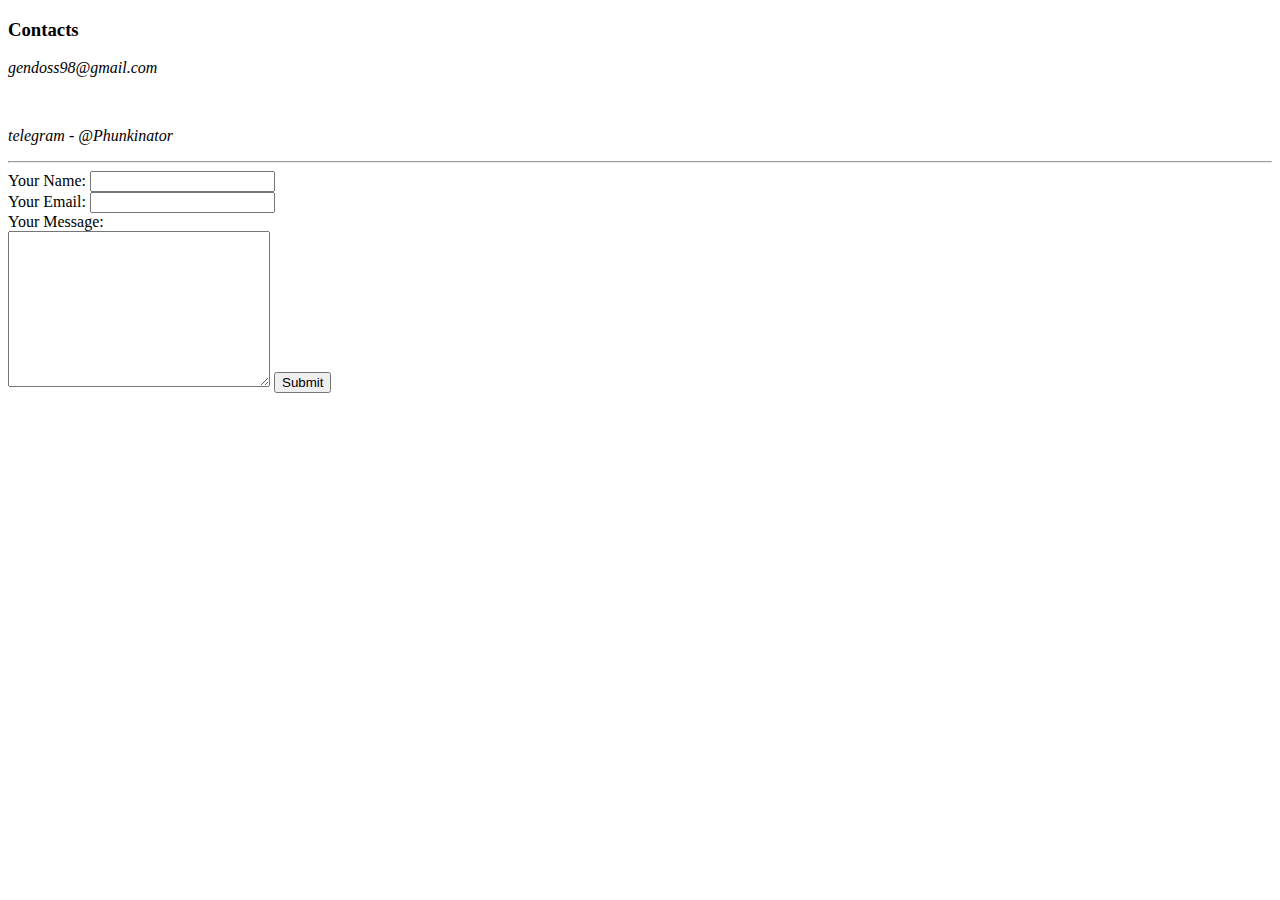
==== contacts.html @ afeb8505 "Add initial CV website files" ====
<!DOCTYPE html>
<html lang="en" dir="ltr">
  <head>
    <meta charset="utf-8">
    <title>Contacts</title>
  </head>
  <body>
    <h3><strong>Contacts</strong></h3>
    <p></p><em>gendoss98@gmail.com</em></p> <br>
    <p><em>telegram - @Phunkinator</em></p>
    <hr>
<form  action="mailto:gendoss98@gmail.com" method="post" enctype="text/plain">
  <label>Your Name:</label>
  <input type="text" name="yourName" value=""> <br>
  <label>Your Email:</label>
  <input type="email" name="yourEmail" value=""><br>
  <label>Your Message:</label><br>
  <textarea name="yourMessage" rows="10" cols="30"></textarea>
  <input type="submit" name="">
</form>
  </body>
</html>
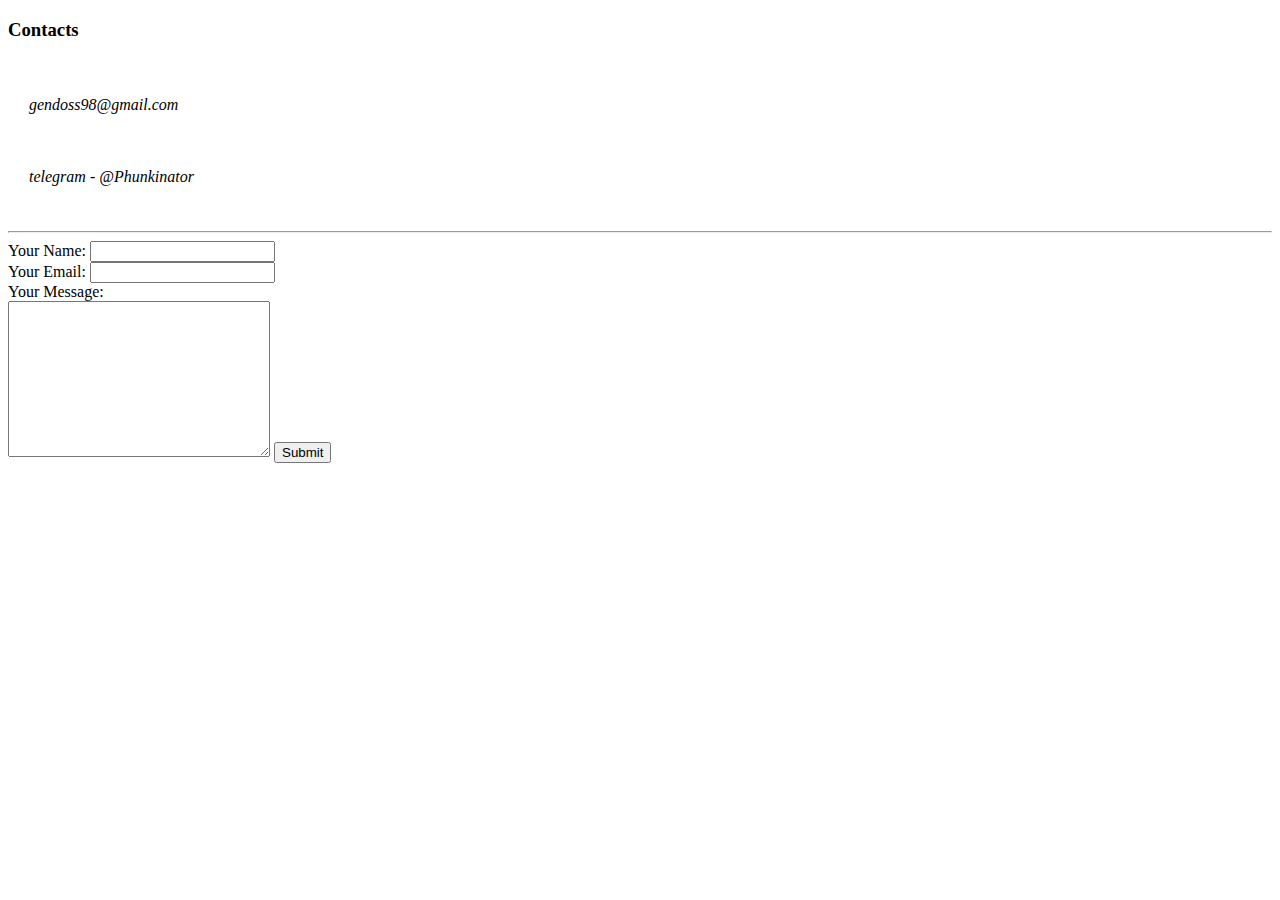
==== commit dcb323b1: "Update contacts.html" ====
--- a/contacts.html
+++ b/contacts.html
@@ -1,13 +1,19 @@
 <!DOCTYPE html>
 <html lang="en" dir="ltr">
   <head>
-    <meta charset="utf-8">
+    <meta charset="UCS-2">
     <title>Contacts</title>
   </head>
   <body>
     <h3><strong>Contacts</strong></h3>
-    <p></p><em>gendoss98@gmail.com</em></p> <br>
-    <p><em>telegram - @Phunkinator</em></p>
+    <table cellspacing="20">
+      <tr>
+        <td><p><em>gendoss98@gmail.com</em></p></td>
+          </tr>
+      <tr>
+        <td><p><em>telegram - @Phunkinator</em></p></td>
+          </tr>
+      </table>
     <hr>
 <form  action="mailto:gendoss98@gmail.com" method="post" enctype="text/plain">
   <label>Your Name:</label>
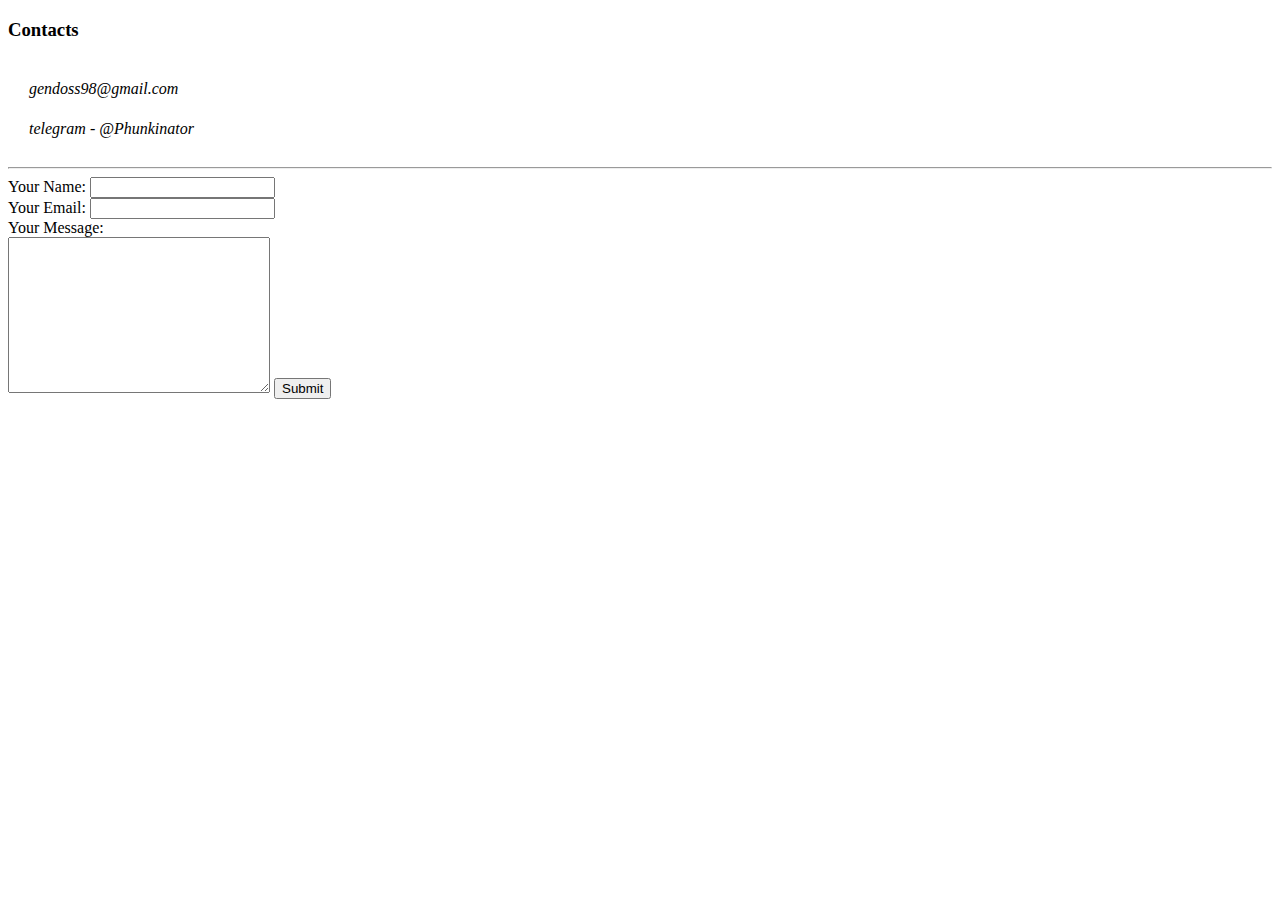
==== commit ebe6cae9: "Update contacts.html" ====
--- a/contacts.html
+++ b/contacts.html
@@ -8,10 +8,10 @@
     <h3><strong>Contacts</strong></h3>
     <table cellspacing="20">
       <tr>
-        <td><p><em>gendoss98@gmail.com</em></p></td>
+        <td><em>gendoss98@gmail.com</em></td>
           </tr>
       <tr>
-        <td><p><em>telegram - @Phunkinator</em></p></td>
+        <td><em>telegram - @Phunkinator</em></td>
           </tr>
       </table>
     <hr>
